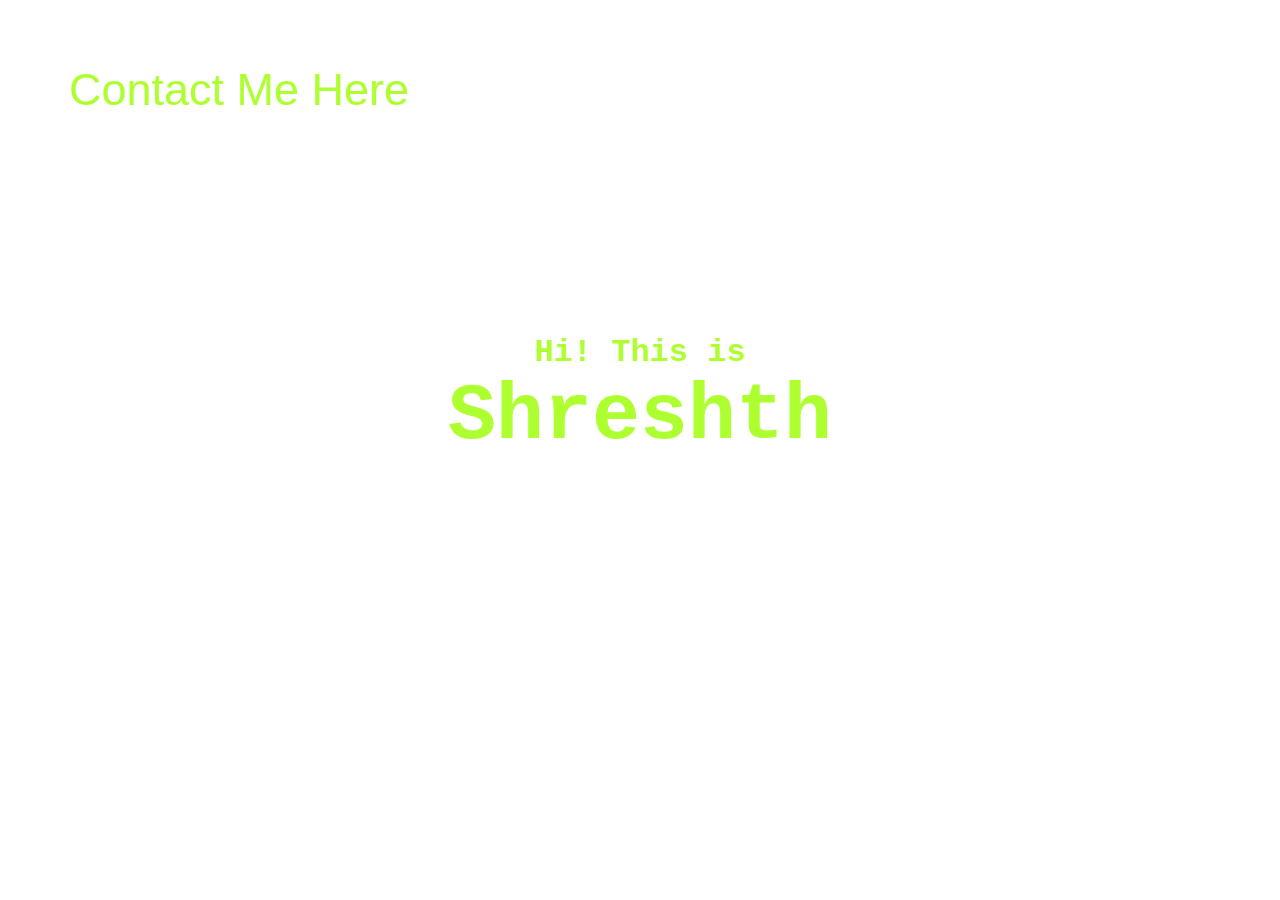
==== Profile_Website/index.html @ 659a675e "Made Responsive" ====
<!DOCTYPE html>
<html lang="en">
<head>
    <meta charset="UTF-8">
    <meta name="viewport" content="width=device-width, initial-scale=1.0">
    <title>Shreshth</title>
    <link href="https://fonts.googleapis.com/css2?family=Lato&display=swap" rel="stylesheet">
    <link rel="stylesheet" href="styles.css">
</head>
<body>
    <div id="header">
        <div id="container">
            <div>Contact Me Here</div>
            <a href="https://www.instagram.com/sheriff707/?igshid=1ch1n0y98rqzk" target="_blank">
                <div id="instagram"></div>
            </a>
            <a href="https://www.facebook.com/shreshth.sirola/" target="_blank">
                <div id="facebook"></div>
            </a>
            <a href="https://github.com/Shreshth707" target="_blank">
                <div id="github"></div>
            </a>
            <p id="p4"></p>      
        </div>
    </div>
    <div id="content"> 
        <section>
            <h2>Hi! This is</h2>
            <h1 id="name">Shreshth</h1>
        </section>
    </div>
     <div id="footer">
        <div id="contact">Contact Me Here</div>
        <div id="container">  
            <a href="https://www.instagram.com/sheriff707/?igshid=1ch1n0y98rqzk" target="_blank">
                <div id="instagram"></div>
            </a>
            <a href="https://www.facebook.com/shreshth.sirola/" target="_blank">
                <div id="facebook"></div>
            </a>
            <a href="https://github.com/Shreshth707" target="_blank">
                <div id="github"></div>
            </a>
            <p id="p4"></p>      
        </div>
     </div> 
    
      
    
</body>
</html>
---- Profile_Website/styles.css ----
#header {
    position: fixed;
    top: 0;
    left: 0;
    right: 0;
    height: 30%;
    margin-top: 5%;
}
#footer {
    position: fixed;
    bottom: 0;
    left: 0;
    right: 0;
    height: 20%;
}
#content {
    position: fixed;
    top: 30%;
    bottom: 20%;
    left: 0;
    right: 0;
    overflow: auto;
}
#container{
    margin-left: 5%;
    font-size: 45px;
    text-align: center;
    font-family: 'Franklin Gothic Medium', 'Arial Narrow', Arial, sans-serif;
    color: greenyellow;
}
div#instagram,div#facebook,div#github{
    height: 100px;
    width: 100px;
    border-radius: 10px;
    float: left;
    margin: 2%;
}
#instagram{
    background: url('../images/instagram_logo.png') no-repeat ;
    background-size: contain;
}
#facebook{
    background: url('../images/facebook_logo.png') no-repeat ;
    background-size: contain;
}
#github{
    background: url('../images/github-sign.png') no-repeat ;
    background-size: contain;
}
#p4{
    clear: both;
}
section{
    margin-top: 5%;
}
#name{
    font-size: 500%;
    color: greenyellow;
    font-family: 'Courier New', Courier, monospace;
}
h1, h2{
    font-size: 200%;
    font-family: 'Courier New', Courier, monospace;
    color: greenyellow;
    text-align: center;
    margin: 0px;
}

body{
    background: url('../images/ken-kaneki-background.JPG') no-repeat ;
    background-position: center center;
    background-attachment: fixed;
    background-size: cover;
}



@media (max-width: 500px)  {
    div#instagram, div#github, div#facebook{
        float: left;
        width: 50px;
        height: 50px;
    }
    #container{
        font-size: 30px;
        margin-left: 32%;
        width: 200px;
        margin-bottom: 10%;   
        text-align: center; 
    }
    #header{
        display: none;
    }
    #contact{
        text-align: center;
        font-size: 30px;
        font-family: 'Franklin Gothic Medium', 'Arial Narrow', Arial, sans-serif;
        color: lightseagreen;
        font-style: bold;
    }
    body{
        background: url('../images/background_small.JPG') no-repeat;
        background-position: center center;
        background-attachment: fixed;
        background-size: cover;
    }
  
    
}
@media (min-width: 501px)  {
    div#instagram, div#github, div#facebook{
        float: left;
        width: 100px;
        height: 100px;
    }
    #container{
        margin-left: 5%;
        width: 350px;
        text-align: center; 
    }
    #footer{
        display: none;
    }
   
    
}
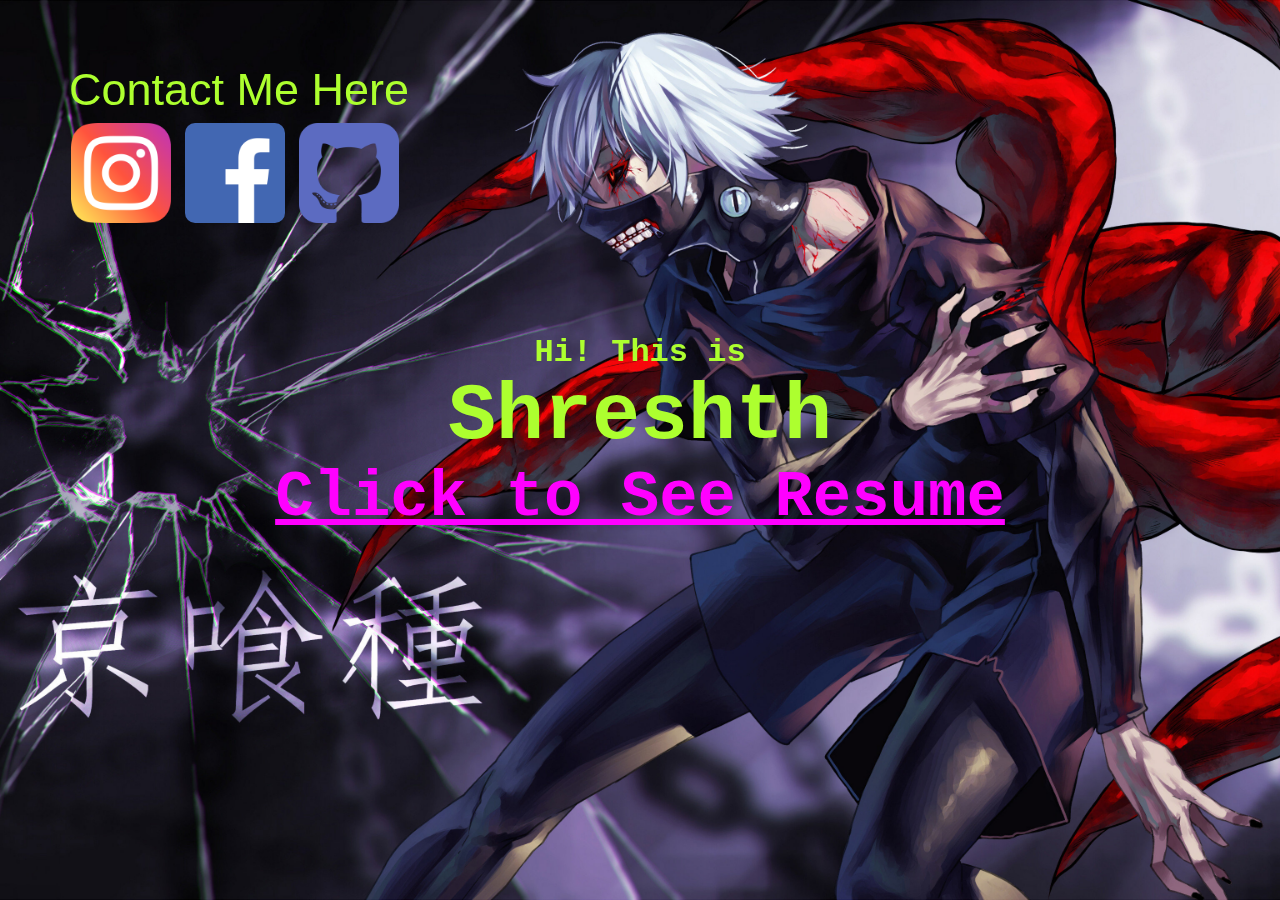
==== commit dd60b079: "Resume added" ====
--- a/Profile_Website/index.html
+++ b/Profile_Website/index.html
@@ -27,6 +27,7 @@
         <section>
             <h2>Hi! This is</h2>
             <h1 id="name">Shreshth</h1>
+            <h1><a href ="https://shreshth707.github.io/Profile/Profile_Website/resume/resume.html" target = "_blank"> Click to See Resume</a></h1>
         </section>
     </div>
      <div id="footer">
--- a/Profile_Website/styles.css
+++ b/Profile_Website/styles.css
@@ -36,15 +36,15 @@
     margin: 2%;
 }
 #instagram{
-    background: url('../images/instagram_logo.png') no-repeat ;
+    background: url('https://shreshth707.github.io/Profile/Profile_Website/images/instagram_logo.png') no-repeat ;
     background-size: contain;
 }
 #facebook{
-    background: url('../images/facebook_logo.png') no-repeat ;
+    background: url('https://shreshth707.github.io/Profile/Profile_Website/images/facebook_logo.png') no-repeat ;
     background-size: contain;
 }
 #github{
-    background: url('../images/github-sign.png') no-repeat ;
+    background: url('https://shreshth707.github.io/Profile/Profile_Website/images/github-sign.png') no-repeat ;
     background-size: contain;
 }
 #p4{
@@ -58,6 +58,18 @@
     color: greenyellow;
     font-family: 'Courier New', Courier, monospace;
 }
+a:link {
+    font-size: 200%;
+    color: orange;
+    font-family: 'Courier New', Courier, monospace;
+  color: magenta;
+}
+a:visited {
+  color: magenta;
+}
+a:hover {
+  color: red;
+}
 h1, h2{
     font-size: 200%;
     font-family: 'Courier New', Courier, monospace;
@@ -67,7 +79,7 @@
 }
 
 body{
-    background: url('../images/ken-kaneki-background.JPG') no-repeat ;
+    background: url('https://shreshth707.github.io/Profile/Profile_Website/images/ken-kaneki-background.jpg') no-repeat ;
     background-position: center center;
     background-attachment: fixed;
     background-size: cover;
@@ -75,7 +87,7 @@
 
 
 
-@media (max-width: 500px)  {
+@media (max-width: 500px) {
     div#instagram, div#github, div#facebook{
         float: left;
         width: 50px;
@@ -99,7 +111,7 @@
         font-style: bold;
     }
     body{
-        background: url('../images/background_small.JPG') no-repeat;
+        background: url('https://shreshth707.github.io/Profile/Profile_Website/images/background_small.JPG') no-repeat;
         background-position: center center;
         background-attachment: fixed;
         background-size: cover;
